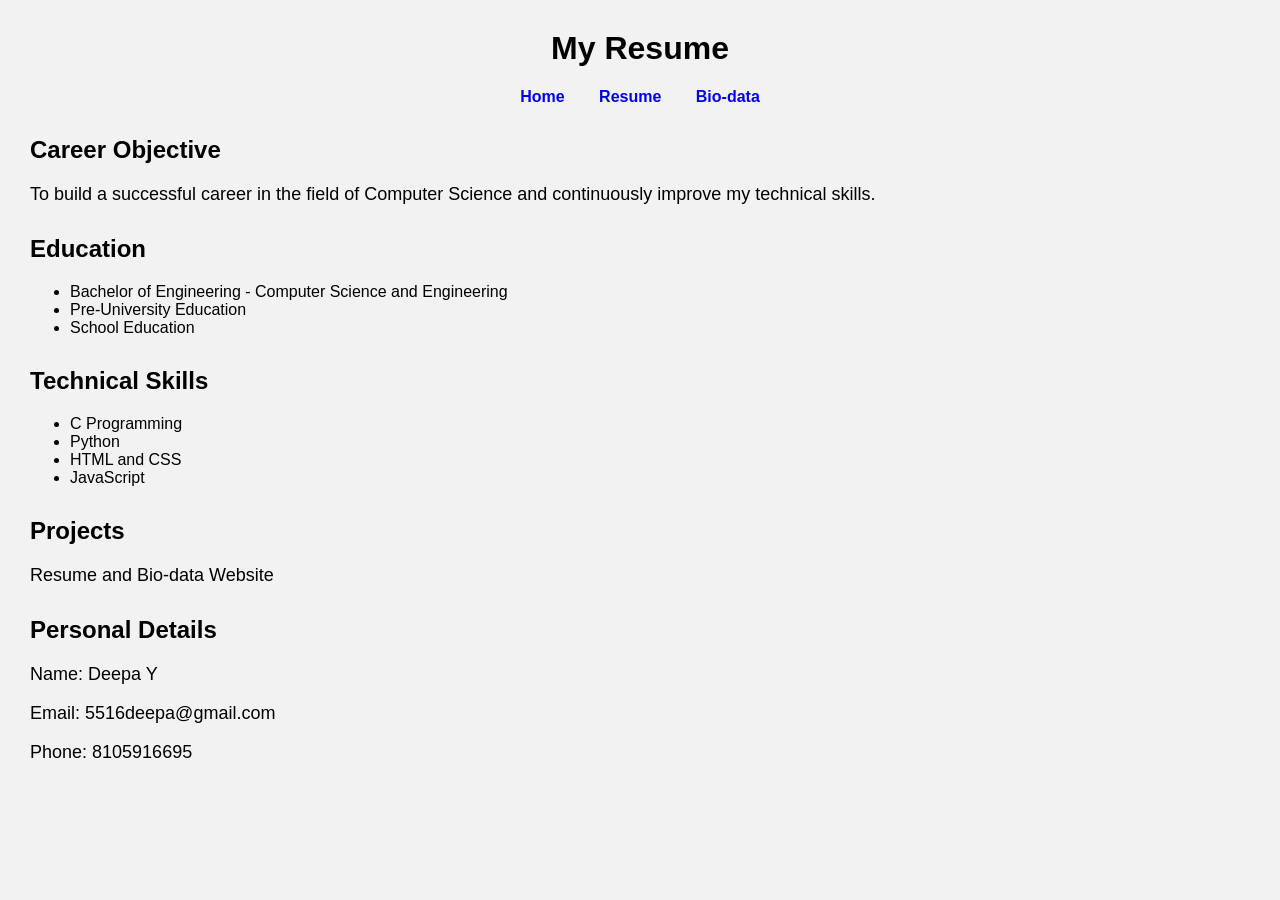
==== resume.html @ 28a5a6bb "Add files via upload" ====
<!DOCTYPE html>
<html>
<head>
    <title>My Resume</title>
    <link rel="stylesheet" href="style.css">
</head>

<body>

    <h1>My Resume</h1>

    <nav>
        <a href="index.html">Home</a>
        <a href="resume.html">Resume</a>
        <a href="biodata.html">Bio-data</a>
    </nav>

    <h2>Career Objective</h2>
    <p>
        To build a successful career in the field of Computer Science
        and continuously improve my technical skills.
    </p>

    <h2>Education</h2>
    <ul>
        <li>Bachelor of Engineering - Computer Science and Engineering</li>
        <li>Pre-University Education</li>
        <li>School Education</li>
    </ul>

    <h2>Technical Skills</h2>
    <ul>
        <li>C Programming</li>
        <li>Python</li>
        <li>HTML and CSS</li>
        <li>JavaScript</li>
    </ul>

    <h2>Projects</h2>
    <p>Resume and Bio-data Website</p>

    <h2>Personal Details</h2>
    <p>Name: Deepa Y</p>
    <p>Email: 5516deepa@gmail.com</p>
    <p>Phone: 8105916695</p>

</body>
---- style.css ----
body {
    font-family: Arial, sans-serif;
    margin: 30px;
    background-color: #f2f2f2;
}

h1 {
    text-align: center;
}

nav {
    text-align: center;
    margin: 20px;
}

nav a {
    margin: 15px;
    text-decoration: none;
    font-weight: bold;
}

h2 {
    margin-top: 30px;
}

p {
    font-size: 18px;
}

button {
    padding: 8px 15px;
    cursor: pointer;
}
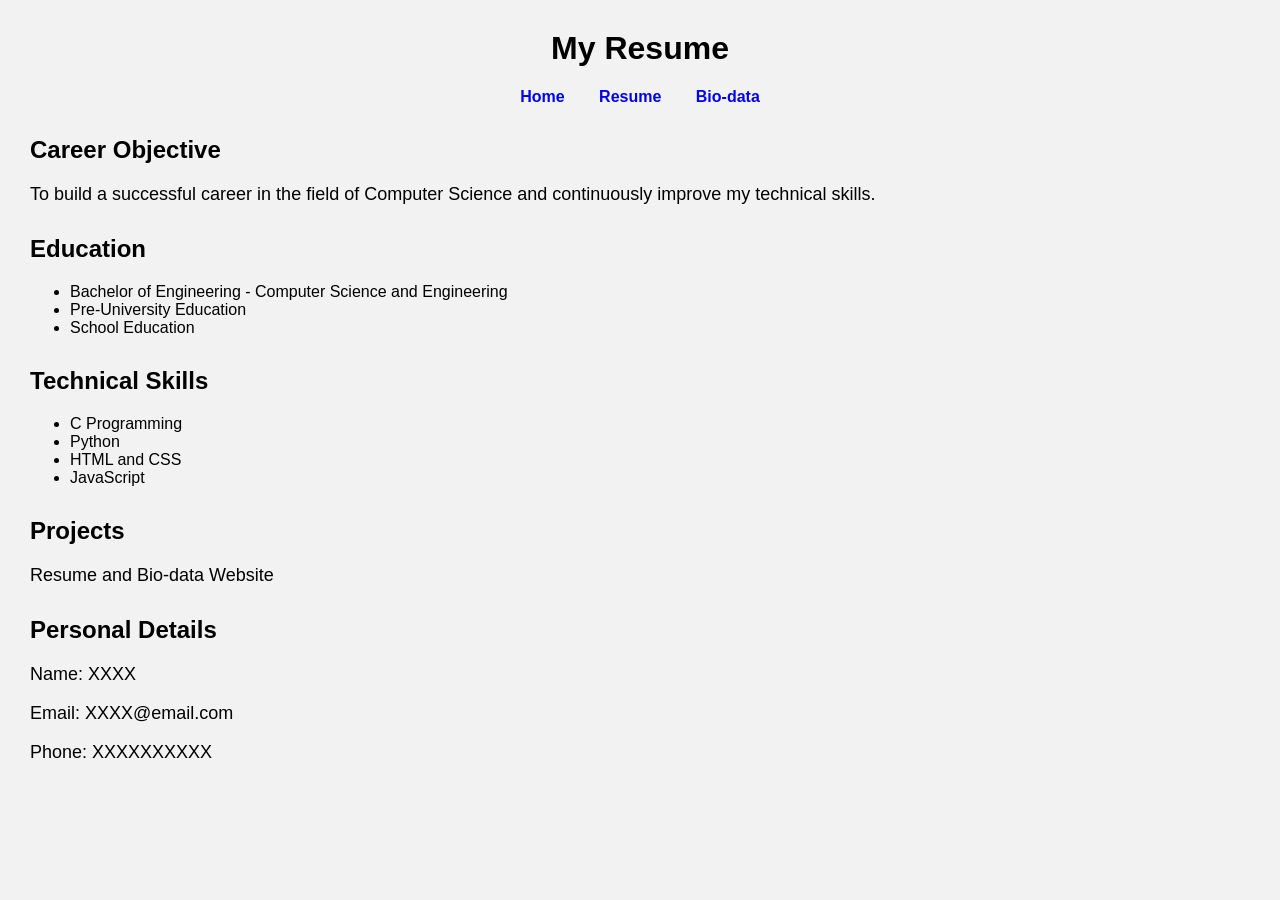
==== commit 9926e89a: "Add files via upload" ====
--- a/resume.html
+++ b/resume.html
@@ -40,8 +40,8 @@
     <p>Resume and Bio-data Website</p>
 
     <h2>Personal Details</h2>
-    <p>Name: Deepa Y</p>
-    <p>Email: 5516deepa@gmail.com</p>
-    <p>Phone: 8105916695</p>
+    <p>Name: XXXX</p>
+    <p>Email: XXXX@email.com</p>
+    <p>Phone: XXXXXXXXXX</p>
 
 </body>
